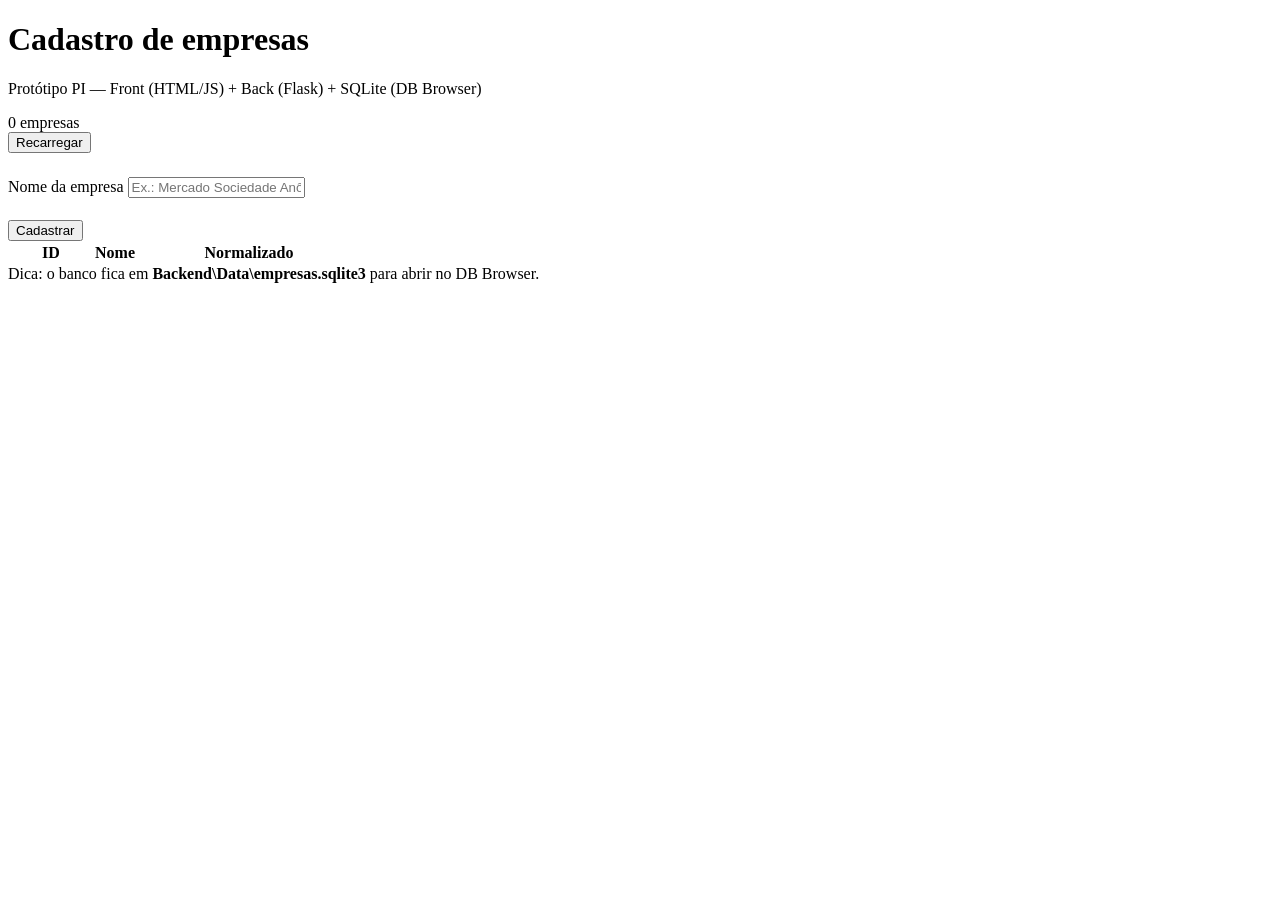
==== index.html @ 8ab002e7 "Add files via upload" ====
<!doctype html>
<html lang="pt-br">
<head>
  <meta charset="utf-8" />
  <meta name="viewport" content="width=device-width, initial-scale=1" />
  <title>Cadastro de empresas</title>
  <link rel="stylesheet" href="style.css" />
</head>
<body>
  <div class="container">
    <header class="header">
      <h1 class="title">Cadastro de empresas</h1>
      <p class="subtitle">Protótipo PI — Front (HTML/JS) + Back (Flask) + SQLite (DB Browser)</p>
    </header>

    <div class="grid">
      <section class="card">
        <div class="row" style="justify-content:space-between;">
          <div>
            <div class="badge" id="contador">0 empresas</div>
          </div>
          <button type="button" id="btnRecarregar">Recarregar</button>
        </div>

        <hr style="border:0;border-top:1px solid var(--border);margin:12px 0;">

        <form id="form" class="row">
          <div>
            <label for="nome">Nome da empresa</label>
            <input id="nome" placeholder="Ex.: Mercado Sociedade Anônima" autocomplete="off" />
          </div>
          <div style="padding-top:22px;">
            <button type="submit">Cadastrar</button>
          </div>
        </form>

        <div class="msg" id="msg"></div>

        <table class="table">
          <thead>
            <tr>
              <th style="width:80px;">ID</th>
              <th>Nome</th>
              <th style="width:220px;">Normalizado</th>
            </tr>
          </thead>
          <tbody id="tbody"></tbody>
        </table>

        <div class="footer">
          Dica: o banco fica em <b>Backend\Data\empresas.sqlite3</b> para abrir no DB Browser.
        </div>
      </section>
    </div>
  </div>

  <script src="app.js"></script>
</body>
</html>
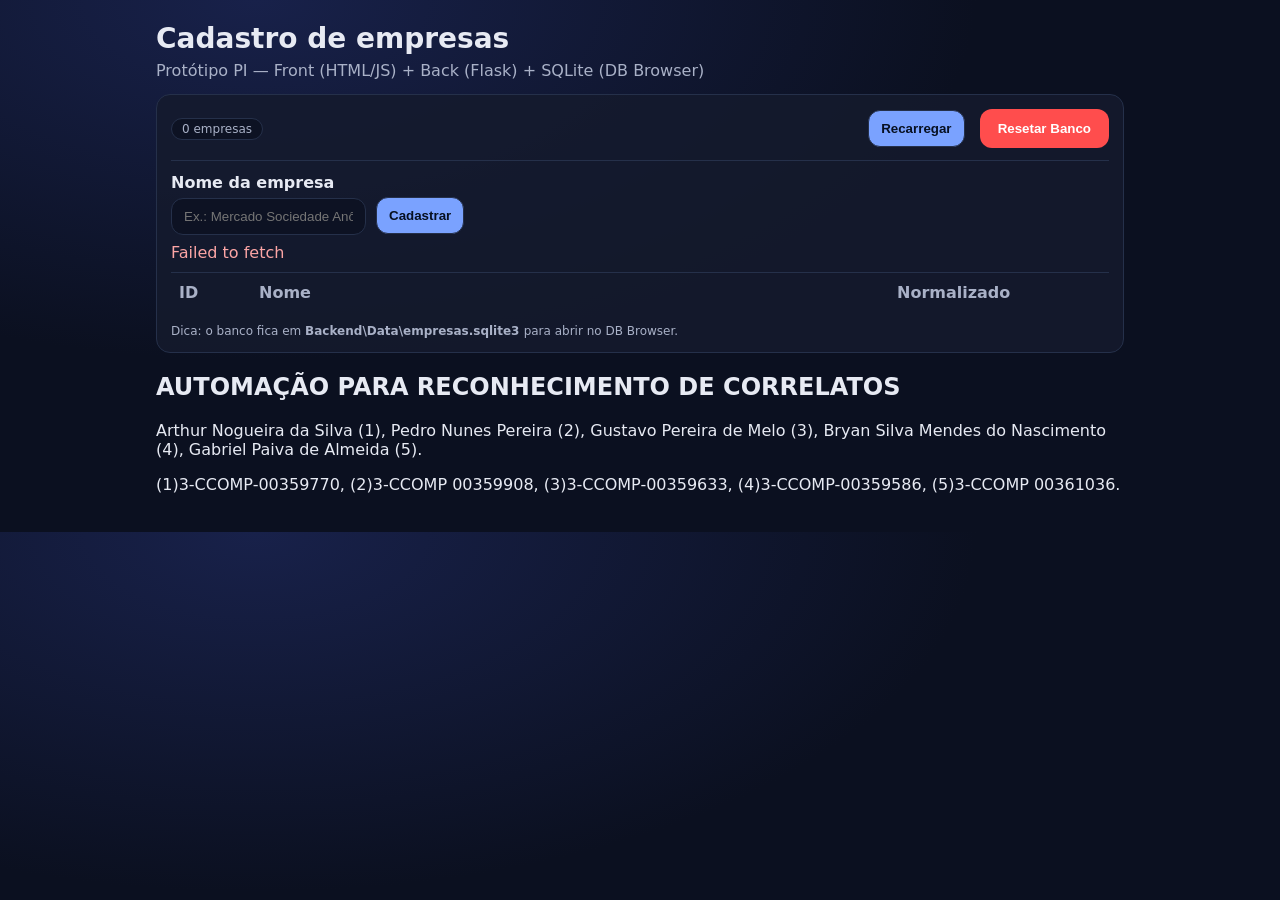
==== commit 4783f8fa: "Update index.html" ====
--- a/index.html
+++ b/index.html
@@ -1,59 +1,191 @@
 <!doctype html>
 <html lang="pt-br">
+
 <head>
   <meta charset="utf-8" />
-  <meta name="viewport" content="width=device-width, initial-scale=1" />
-  <title>Cadastro de empresas</title>
-  <link rel="stylesheet" href="style.css" />
+
+  <meta
+    name="viewport"
+    content="width=device-width, initial-scale=1"
+  />
+
+  <title>
+    Cadastro de empresas
+  </title>
+
+  <link
+    rel="stylesheet"
+    href="style.css"
+  />
 </head>
+
 <body>
+
   <div class="container">
+
     <header class="header">
-      <h1 class="title">Cadastro de empresas</h1>
-      <p class="subtitle">Protótipo PI — Front (HTML/JS) + Back (Flask) + SQLite (DB Browser)</p>
+
+      <h1 class="title">
+        Cadastro de empresas
+      </h1>
+
+      <p class="subtitle">
+        Protótipo PI — Front (HTML/JS) + Back (Flask) + SQLite (DB Browser)
+      </p>
+
     </header>
 
     <div class="grid">
+
       <section class="card">
-        <div class="row" style="justify-content:space-between;">
+
+        <div
+          class="row"
+          style="justify-content:space-between;"
+        >
+
           <div>
-            <div class="badge" id="contador">0 empresas</div>
+            <div
+              class="badge"
+              id="contador"
+            >
+              0 empresas
+            </div>
           </div>
-          <button type="button" id="btnRecarregar">Recarregar</button>
+
+          <div>
+
+            <button
+              type="button"
+              id="btnRecarregar"
+            >
+              Recarregar
+            </button>
+
+            <button
+              type="button"
+              id="btnReset"
+              class="danger"
+            >
+              Resetar Banco
+            </button>
+
+          </div>
+
         </div>
 
-        <hr style="border:0;border-top:1px solid var(--border);margin:12px 0;">
+        <hr
+          style="
+            border:0;
+            border-top:1px solid var(--border);
+            margin:12px 0;
+          "
+        >
 
-        <form id="form" class="row">
+        <form
+          id="form"
+          class="row"
+        >
+
           <div>
-            <label for="nome">Nome da empresa</label>
-            <input id="nome" placeholder="Ex.: Mercado Sociedade Anônima" autocomplete="off" />
+
+            <label for="nome">
+              Nome da empresa
+            </label>
+
+            <input
+              id="nome"
+              placeholder="Ex.: Mercado Sociedade Anônima"
+              autocomplete="off"
+            />
+
           </div>
+
           <div style="padding-top:22px;">
-            <button type="submit">Cadastrar</button>
+
+            <button type="submit">
+              Cadastrar
+            </button>
+
           </div>
+
         </form>
 
-        <div class="msg" id="msg"></div>
+        <div
+          class="msg"
+          id="msg"
+        ></div>
 
         <table class="table">
+
           <thead>
+
             <tr>
-              <th style="width:80px;">ID</th>
-              <th>Nome</th>
-              <th style="width:220px;">Normalizado</th>
+
+              <th style="width:80px;">
+                ID
+              </th>
+
+              <th>
+                Nome
+              </th>
+
+              <th style="width:220px;">
+                Normalizado
+              </th>
+
             </tr>
+
           </thead>
+
           <tbody id="tbody"></tbody>
+
         </table>
 
         <div class="footer">
-          Dica: o banco fica em <b>Backend\Data\empresas.sqlite3</b> para abrir no DB Browser.
+
+          Dica:
+          o banco fica em
+          <b>
+            Backend\Data\empresas.sqlite3
+          </b>
+          para abrir no DB Browser.
+
         </div>
+
       </section>
+
     </div>
+
+    <!-- RODAPÉ DO PI -->
+
+    <footer class="pi-footer">
+
+      <h2>
+        AUTOMAÇÃO PARA RECONHECIMENTO DE CORRELATOS
+      </h2>
+
+      <p>
+        Arthur Nogueira da Silva (1),
+        Pedro Nunes Pereira (2),
+        Gustavo Pereira de Melo (3),
+        Bryan Silva Mendes do Nascimento (4),
+        Gabriel Paiva de Almeida (5).
+      </p>
+
+      <p>
+        (1)3-CCOMP-00359770,
+        (2)3-CCOMP 00359908,
+        (3)3-CCOMP-00359633,
+        (4)3-CCOMP-00359586,
+        (5)3-CCOMP 00361036.
+      </p>
+
+    </footer>
+
   </div>
 
   <script src="app.js"></script>
+
 </body>
-</html>+</html>
--- a/style.css
+++ b/style.css
@@ -0,0 +1,150 @@
+:root{
+  --bg:#0b1020;
+  --card:#141b2d;
+  --border:#25304a;
+  --text:#e7eaf3;
+  --muted:#a9b1c7;
+  --accent:#7aa2ff;
+  --accent2:#22c55e;
+}
+
+*{ box-sizing:border-box; }
+
+body{
+  margin:0;
+  font-family: system-ui, -apple-system, Segoe UI, Roboto, Arial, sans-serif;
+  background: radial-gradient(1200px 600px at 20% 0%, #18214a 0%, var(--bg) 60%);
+  color: var(--text);
+}
+
+.container{
+  max-width: 1000px;
+  margin: 0 auto;
+  padding: 22px 16px;
+}
+
+.header{
+  display:flex;
+  flex-direction:column;
+  gap:6px;
+  margin-bottom: 14px;
+}
+
+.title{
+  font-size: 28px;
+  margin:0;
+}
+
+.subtitle{
+  margin:0;
+  color: var(--muted);
+}
+
+.grid{
+  display:grid;
+  grid-template-columns: 1fr;
+  gap: 14px;
+}
+
+.card{
+  background: rgba(20,27,45,0.85);
+  border: 1px solid var(--border);
+  border-radius: 14px;
+  padding: 14px;
+}
+
+.row{
+  display:flex;
+  gap:10px;
+  align-items:center;
+  flex-wrap:wrap;
+}
+
+label{
+  display:block;
+  font-weight:600;
+  margin-bottom: 6px;
+}
+
+input{
+  width: min(520px, 100%);
+  padding: 10px 12px;
+  border-radius: 12px;
+  border: 1px solid var(--border);
+  background: #0d1223;
+  color: var(--text);
+  outline: none;
+}
+
+input:focus{
+  border-color: var(--accent);
+}
+
+button{
+  padding: 10px 12px;
+  border-radius: 12px;
+  border: 1px solid var(--border);
+  background: var(--accent);
+  color: #071021;
+  font-weight: 700;
+  cursor: pointer;
+}
+
+button:hover{ filter: brightness(1.06); }
+
+.badge{
+  display:inline-block;
+  padding: 3px 10px;
+  border-radius: 999px;
+  border: 1px solid var(--border);
+  background: #0d1223;
+  color: var(--muted);
+  font-size: 12px;
+}
+
+.msg{
+  margin-top: 8px;
+  color: var(--muted);
+}
+
+.msg.ok{ color: #86efac; }
+.msg.err{ color: #fca5a5; }
+
+.table{
+  width: 100%;
+  border-collapse: collapse;
+  margin-top: 10px;
+}
+
+.table th, .table td{
+  border-top: 1px solid var(--border);
+  padding: 10px 8px;
+  text-align: left;
+  vertical-align: top;
+}
+
+.table th{
+  color: var(--muted);
+  font-weight: 700;
+}
+
+.footer{
+  margin-top: 12px;
+  color: var(--muted);
+  font-size: 12px;
+}
+
+.danger {
+  background: #ff4d4d;
+  color: white;
+  border: none;
+  padding: 12px 18px;
+  border-radius: 12px;
+  cursor: pointer;
+  font-weight: bold;
+  margin-left: 10px;
+}
+
+.danger:hover {
+  opacity: 0.9;
+}
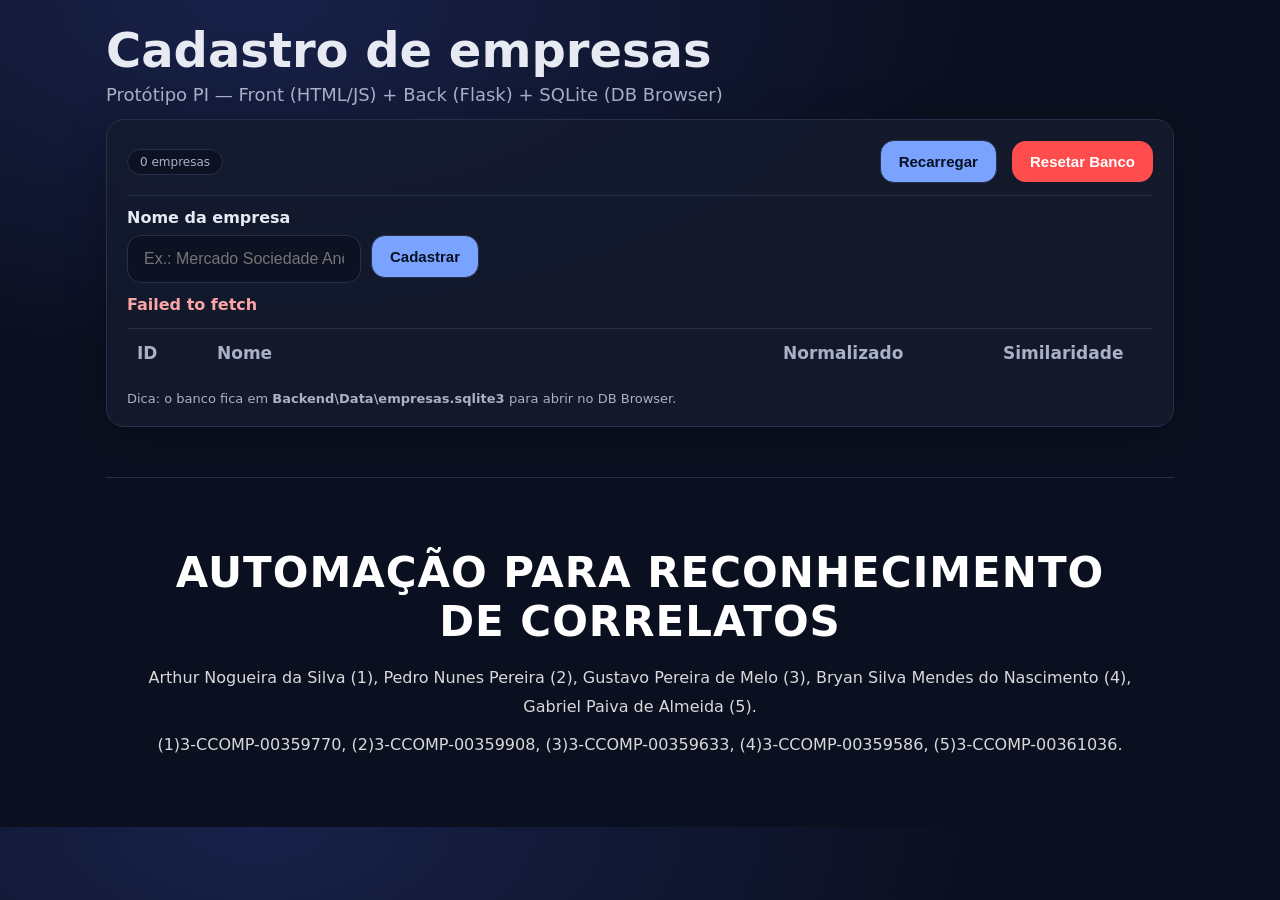
==== commit f7756b10: "Update index.html" ====
--- a/index.html
+++ b/index.html
@@ -2,6 +2,7 @@
 <html lang="pt-br">
 
 <head>
+
   <meta charset="utf-8" />
 
   <meta
@@ -17,11 +18,14 @@
     rel="stylesheet"
     href="style.css"
   />
+
 </head>
 
 <body>
 
   <div class="container">
+
+    <!-- HEADER -->
 
     <header class="header">
 
@@ -35,9 +39,13 @@
 
     </header>
 
+    <!-- CONTEÚDO -->
+
     <div class="grid">
 
       <section class="card">
+
+        <!-- TOPO -->
 
         <div
           class="row"
@@ -45,12 +53,14 @@
         >
 
           <div>
+
             <div
               class="badge"
               id="contador"
             >
               0 empresas
             </div>
+
           </div>
 
           <div>
@@ -74,6 +84,8 @@
 
         </div>
 
+        <!-- LINHA -->
+
         <hr
           style="
             border:0;
@@ -82,6 +94,8 @@
           "
         >
 
+        <!-- FORM -->
+
         <form
           id="form"
           class="row"
@@ -111,11 +125,15 @@
 
         </form>
 
+        <!-- MENSAGEM -->
+
         <div
           class="msg"
           id="msg"
         ></div>
 
+        <!-- TABELA -->
+
         <table class="table">
 
           <thead>
@@ -134,6 +152,10 @@
                 Normalizado
               </th>
 
+              <th style="width:160px;">
+                Similaridade
+              </th>
+
             </tr>
 
           </thead>
@@ -141,14 +163,18 @@
           <tbody id="tbody"></tbody>
 
         </table>
+
+        <!-- FOOTER -->
 
         <div class="footer">
 
           Dica:
           o banco fica em
+
           <b>
             Backend\Data\empresas.sqlite3
           </b>
+
           para abrir no DB Browser.
 
         </div>
@@ -166,19 +192,31 @@
       </h2>
 
       <p>
+
         Arthur Nogueira da Silva (1),
+
         Pedro Nunes Pereira (2),
+
         Gustavo Pereira de Melo (3),
+
         Bryan Silva Mendes do Nascimento (4),
+
         Gabriel Paiva de Almeida (5).
+
       </p>
 
       <p>
+
         (1)3-CCOMP-00359770,
-        (2)3-CCOMP 00359908,
+
+        (2)3-CCOMP-00359908,
+
         (3)3-CCOMP-00359633,
+
         (4)3-CCOMP-00359586,
-        (5)3-CCOMP 00361036.
+
+        (5)3-CCOMP-00361036.
+
       </p>
 
     </footer>
--- a/style.css
+++ b/style.css
@@ -8,17 +8,33 @@
   --accent2:#22c55e;
 }
 
-*{ box-sizing:border-box; }
+*{
+  box-sizing:border-box;
+}
 
 body{
   margin:0;
-  font-family: system-ui, -apple-system, Segoe UI, Roboto, Arial, sans-serif;
-  background: radial-gradient(1200px 600px at 20% 0%, #18214a 0%, var(--bg) 60%);
+
+  font-family:
+    system-ui,
+    -apple-system,
+    Segoe UI,
+    Roboto,
+    Arial,
+    sans-serif;
+
+  background:
+    radial-gradient(
+      1200px 600px at 20% 0%,
+      #18214a 0%,
+      var(--bg) 60%
+    );
+
   color: var(--text);
 }
 
 .container{
-  max-width: 1000px;
+  max-width: 1100px;
   margin: 0 auto;
   padding: 22px 16px;
 }
@@ -27,30 +43,40 @@
   display:flex;
   flex-direction:column;
   gap:6px;
-  margin-bottom: 14px;
+  margin-bottom:14px;
 }
 
 .title{
-  font-size: 28px;
+  font-size:48px;
   margin:0;
+  font-weight:800;
 }
 
 .subtitle{
   margin:0;
   color: var(--muted);
+  font-size:18px;
 }
 
 .grid{
   display:grid;
-  grid-template-columns: 1fr;
-  gap: 14px;
+  grid-template-columns:1fr;
+  gap:14px;
 }
 
 .card{
-  background: rgba(20,27,45,0.85);
-  border: 1px solid var(--border);
-  border-radius: 14px;
-  padding: 14px;
+  background:
+    rgba(20,27,45,0.85);
+
+  border:
+    1px solid var(--border);
+
+  border-radius:18px;
+
+  padding:20px;
+
+  box-shadow:
+    0 10px 40px rgba(0,0,0,0.25);
 }
 
 .row{
@@ -62,89 +88,207 @@
 
 label{
   display:block;
-  font-weight:600;
-  margin-bottom: 6px;
+  font-weight:700;
+  margin-bottom:8px;
+  font-size:16px;
 }
 
 input{
-  width: min(520px, 100%);
-  padding: 10px 12px;
-  border-radius: 12px;
-  border: 1px solid var(--border);
-  background: #0d1223;
-  color: var(--text);
-  outline: none;
+
+  width:min(520px,100%);
+
+  padding:14px 16px;
+
+  border-radius:14px;
+
+  border:
+    1px solid var(--border);
+
+  background:#0d1223;
+
+  color:var(--text);
+
+  outline:none;
+
+  font-size:16px;
+
+  transition:0.2s;
 }
 
 input:focus{
   border-color: var(--accent);
+
+  box-shadow:
+    0 0 0 3px rgba(122,162,255,0.2);
 }
 
 button{
-  padding: 10px 12px;
-  border-radius: 12px;
-  border: 1px solid var(--border);
+
+  padding:12px 18px;
+
+  border-radius:14px;
+
+  border:
+    1px solid var(--border);
+
   background: var(--accent);
-  color: #071021;
-  font-weight: 700;
-  cursor: pointer;
-}
-
-button:hover{ filter: brightness(1.06); }
+
+  color:#071021;
+
+  font-weight:800;
+
+  cursor:pointer;
+
+  transition:0.2s;
+
+  font-size:15px;
+}
+
+button:hover{
+  transform:translateY(-1px);
+  filter:brightness(1.06);
+}
 
 .badge{
+
   display:inline-block;
-  padding: 3px 10px;
-  border-radius: 999px;
-  border: 1px solid var(--border);
-  background: #0d1223;
-  color: var(--muted);
-  font-size: 12px;
+
+  padding:5px 12px;
+
+  border-radius:999px;
+
+  border:
+    1px solid var(--border);
+
+  background:#0d1223;
+
+  color:var(--muted);
+
+  font-size:12px;
 }
 
 .msg{
-  margin-top: 8px;
-  color: var(--muted);
-}
-
-.msg.ok{ color: #86efac; }
-.msg.err{ color: #fca5a5; }
+  margin-top:12px;
+  font-size:16px;
+  font-weight:700;
+}
+
+.msg.ok{
+  color:#86efac;
+}
+
+.msg.err{
+  color:#fca5a5;
+}
 
 .table{
-  width: 100%;
-  border-collapse: collapse;
-  margin-top: 10px;
-}
-
-.table th, .table td{
-  border-top: 1px solid var(--border);
-  padding: 10px 8px;
-  text-align: left;
-  vertical-align: top;
+  width:100%;
+  border-collapse:collapse;
+  margin-top:14px;
+}
+
+.table th,
+.table td{
+
+  border-top:
+    1px solid var(--border);
+
+  padding:14px 10px;
+
+  text-align:left;
+
+  vertical-align:top;
+
+  font-size:16px;
 }
 
 .table th{
-  color: var(--muted);
-  font-weight: 700;
+  color:var(--muted);
+  font-weight:800;
+  font-size:17px;
 }
 
 .footer{
-  margin-top: 12px;
-  color: var(--muted);
-  font-size: 12px;
-}
-
-.danger {
-  background: #ff4d4d;
-  color: white;
-  border: none;
-  padding: 12px 18px;
-  border-radius: 12px;
-  cursor: pointer;
-  font-weight: bold;
-  margin-left: 10px;
-}
-
-.danger:hover {
-  opacity: 0.9;
-}
+  margin-top:14px;
+  color:var(--muted);
+  font-size:13px;
+}
+
+.danger{
+
+  background:#ff4d4d;
+
+  color:white;
+
+  border:none;
+
+  padding:12px 18px;
+
+  border-radius:14px;
+
+  cursor:pointer;
+
+  font-weight:800;
+
+  margin-left:10px;
+}
+
+.danger:hover{
+  opacity:0.9;
+}
+
+.pi-footer{
+
+  margin-top:50px;
+
+  padding:35px;
+
+  border-top:
+    1px solid var(--border);
+
+  text-align:center;
+
+  color:#d9d9d9;
+}
+
+.pi-footer h2{
+
+  font-size:42px;
+
+  margin-bottom:18px;
+
+  color:white;
+
+  font-weight:900;
+
+  letter-spacing:1px;
+}
+
+.pi-footer p{
+
+  margin:10px 0;
+
+  line-height:1.8;
+
+  font-size:16px;
+}
+
+@media (max-width:700px){
+
+  .title{
+    font-size:34px;
+  }
+
+  .pi-footer h2{
+    font-size:26px;
+  }
+
+  .table th,
+  .table td{
+    font-size:14px;
+  }
+
+  input{
+    width:100%;
+  }
+}
